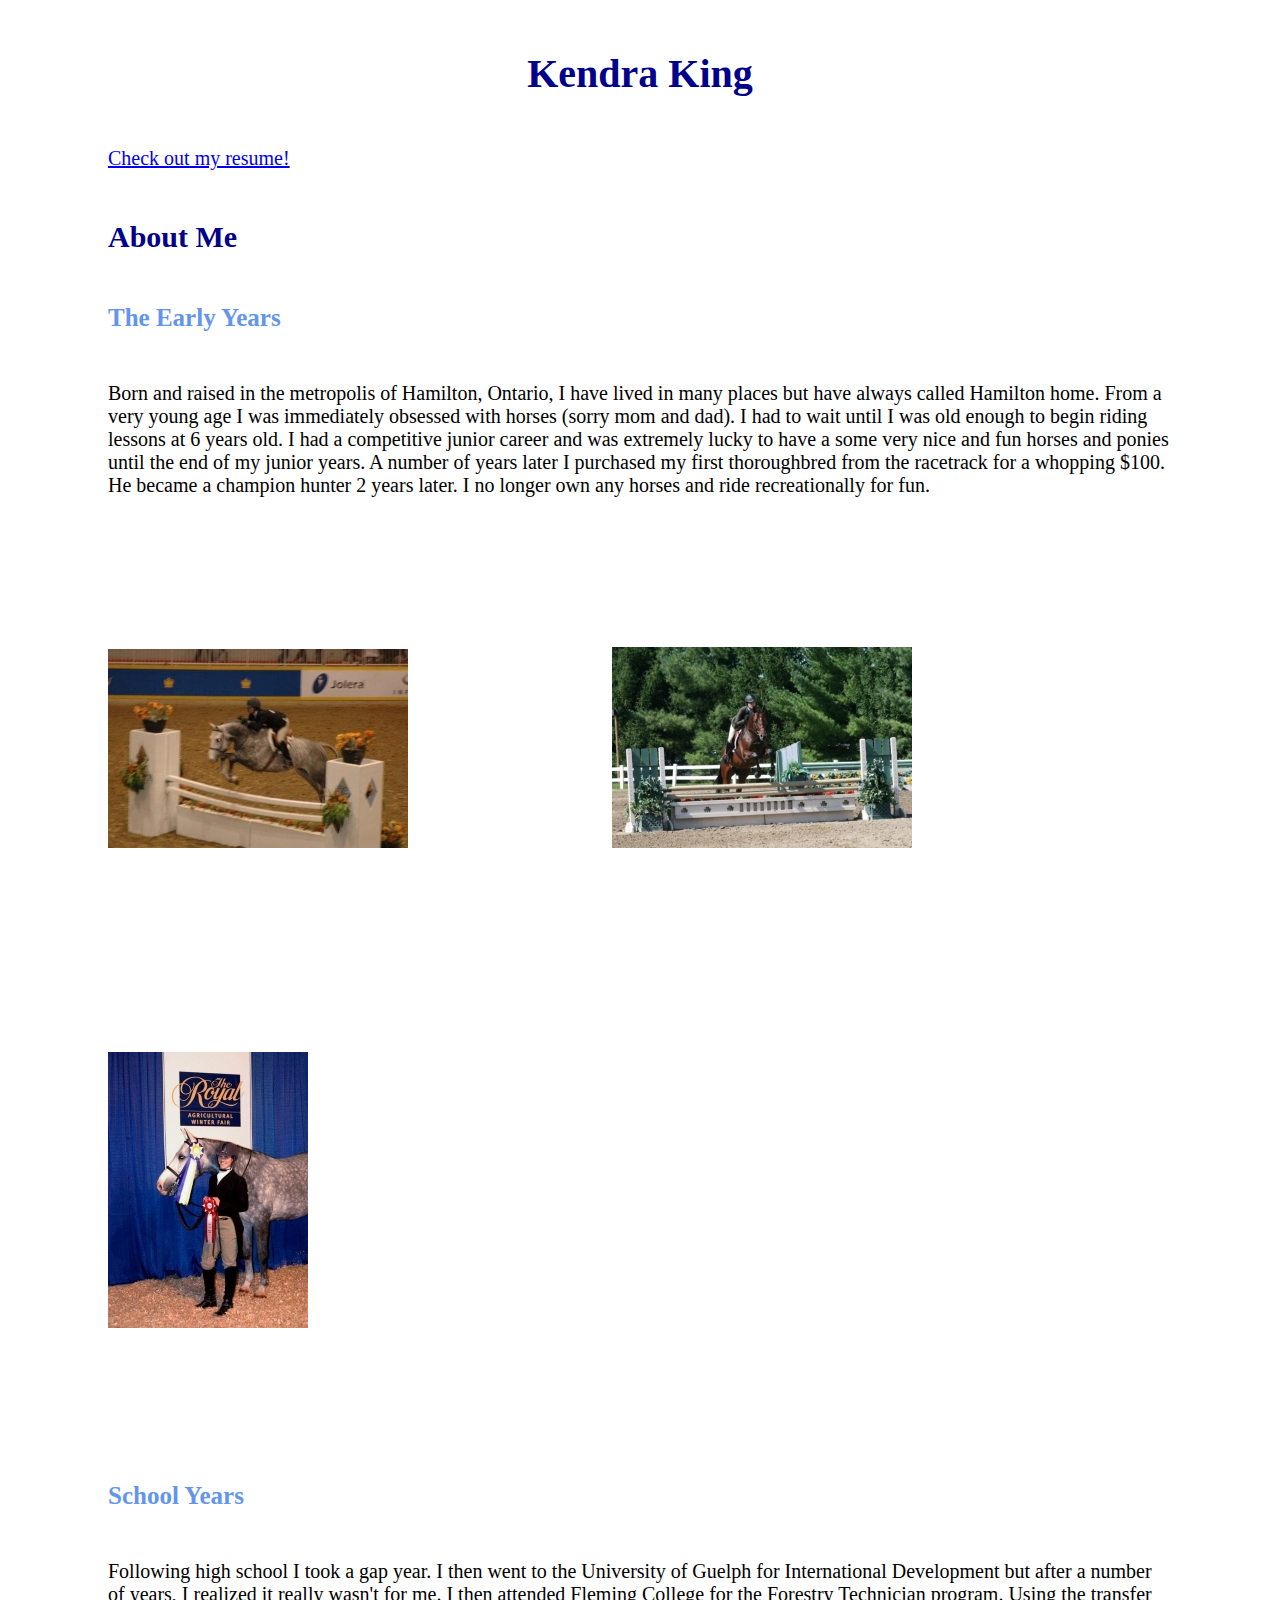
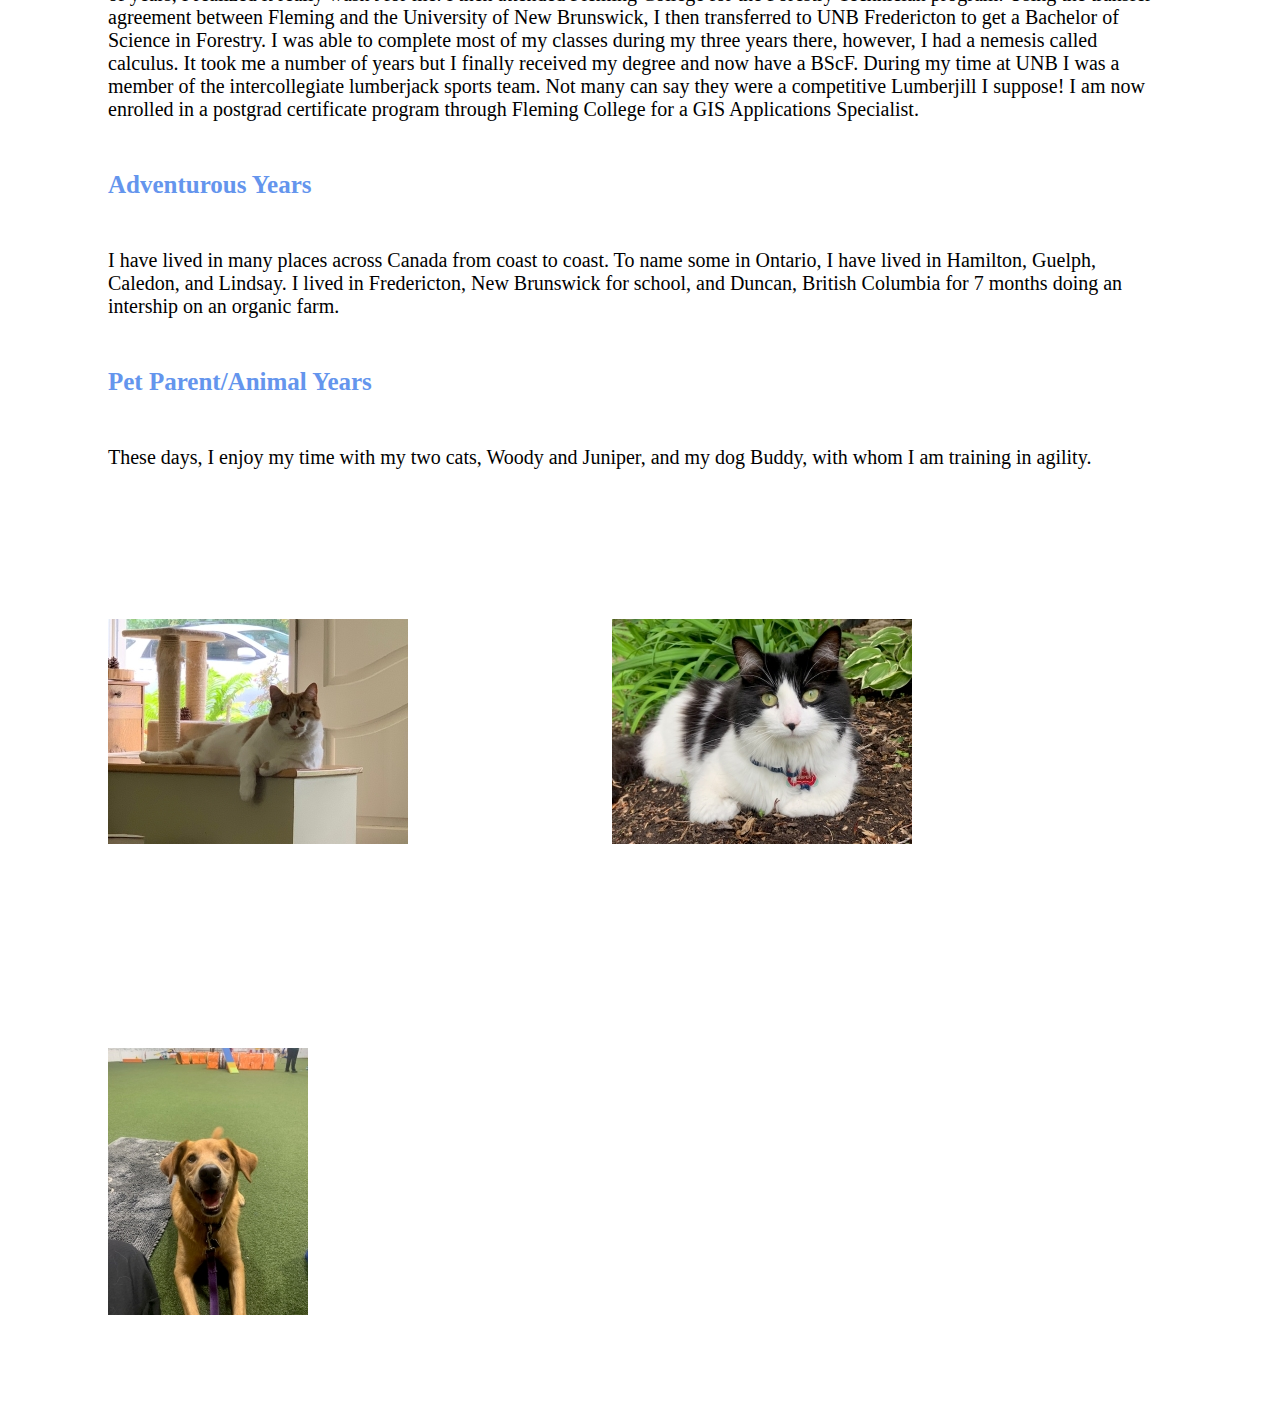
==== index.html @ 27fc34da "Update index.html" ====
<!DOCTYPE html>
<html>
<head>
<link rel="stylesheet" href="mystyle.css">
</head>

<title>About Me</title>

<body>

<h1>Kendra King</h1>

<p1><a href="ResumePage.html">Check out my resume!</a></p1>


<h2>About Me</h2>

<h3>The Early Years</h3>

<p>Born and raised in the metropolis of Hamilton, Ontario, I have lived in many places but have always called Hamilton home. From a very young age I was immediately obsessed with horses (sorry mom and dad). I had to wait until I was old enough to begin riding lessons at 6 years old. I had a competitive junior career and was extremely lucky to have a some very nice and fun horses and ponies until the end of my junior years. A number of years later I purchased my first thoroughbred from the racetrack for a whopping $100. He became a champion hunter 2 years later. I no longer own any horses and ride recreationally for fun.

<div>
<img src="RolexRoyal_resized.jpg" alt="Grey horse jumping">
	
	
<img src="Sheldon_resized.jpg" alt="Brown horse jumping">
	

<img src="RolexRibbons_resized.jpg" alt="Horse with ribbons">
</div>

<h3>School Years</h3>

<p>Following high school I took a gap year. I then went to the University of Guelph for International Development but after a number of years, I realized it really wasn't for me. I then attended Fleming College for the Forestry Technician program. Using the transfer agreement between Fleming and the University of New Brunswick, I then transferred to UNB Fredericton to get a Bachelor of Science in Forestry. I was able to complete most of my classes during my three years there, however, I had a nemesis called calculus. It took me a number of years but I finally received my degree and now have a BScF. During my time at UNB I was a member of the intercollegiate lumberjack sports team. Not many can say they were a competitive Lumberjill I suppose!


I am now enrolled in a postgrad certificate program through Fleming College for a GIS Applications Specialist.</p> 

<h3>Adventurous Years</h3>

<p>I have lived in many places across Canada from coast to coast. To name some in Ontario, I have lived in Hamilton, Guelph, Caledon, and Lindsay. I lived in Fredericton, New Brunswick for school, and Duncan, British Columbia for 7 months doing an intership on an organic farm.</p> 

<h3>Pet Parent/Animal Years</h3>

<p>These days, I enjoy my time with my two cats, Woody and Juniper, and my dog Buddy, with whom I am training in agility.</p> 

<div>
<img src="Woody_resized.jpg" alt="Orange and white cat">

<img src="Juniper_resized.jpg" alt="Black and white cat">

<img src="Buddy_resized.jpg" alt="Happy dog">
</div>

</body>



</html>
---- mystyle.css ----
<style>
body {
	background-color: #F0F8FF;
}

h1 {
	color: #00008B;
	font-family: Lucida Bright;
	text-align: center;
	font-size: 40px;
	margin-top: 50px;
	margin-bottom: 50px;
}

h2 {
	color: #00008B;
	font-family: Lucida Bright;
	font-size: 30px;
	margin-top: 50px;
	margin-bottom: 50px;
	margin-left: 100px;
}
	
h3 {	
	color: #6495ED;
	font-family: Lucida Bright;
	font-size: 25px;
	margin-top: 50px;
	margin-bottom: 50px;
	margin-left: 100px;
}

p {
	font-family: Lucida Bright;
	font-size: 20px;
	margin-top: 50px;
	margin-bottom: 50px;
	margin-left: 100px;
	margin-right: 100px;
}

p1 {
	font-family: Lucida Bright;
	font-size: 20px;
	margin-top: 50px;
	margin-bottom: 50px;
	margin-left: 100px;
}

img {
	margin-top: 100px;
	margin-bottom: 100px;
	margin-left: 100px;
	margin-right: 100px;
}
	
	
	
	
	
</style>
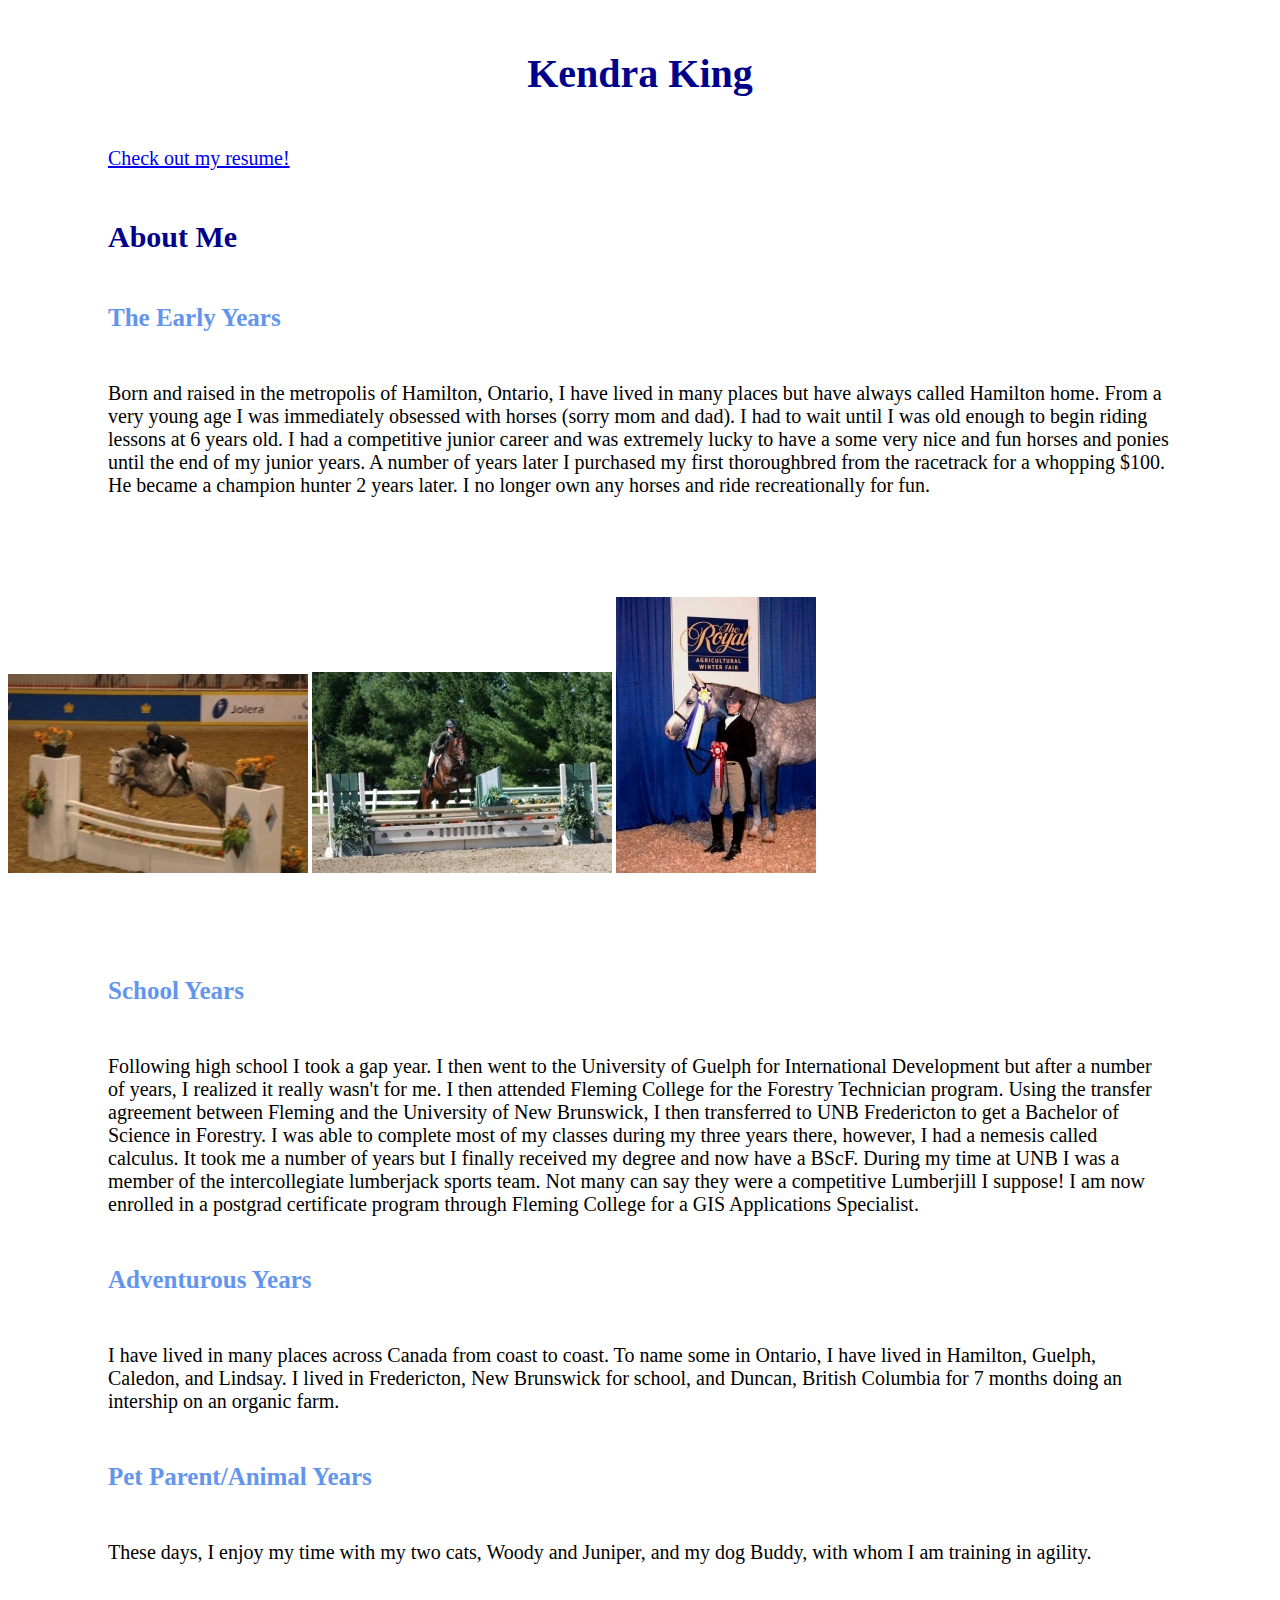
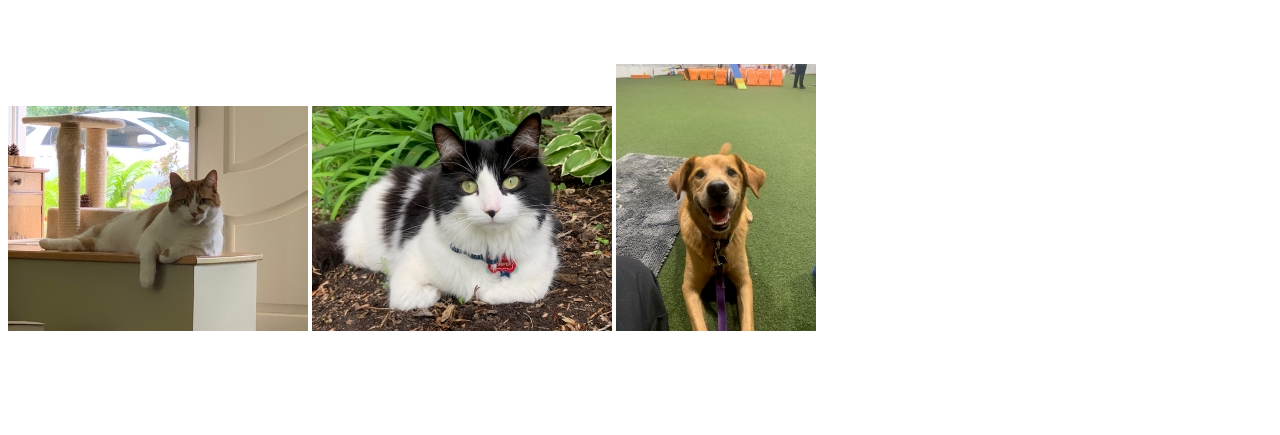
==== commit 94fbb731: "Update index.html" ====
--- a/index.html
+++ b/index.html
@@ -10,7 +10,7 @@
 
 <h1>Kendra King</h1>
 
-<p1><a href="ResumePage.html">Check out my resume!</a></p1>
+<p1><a href="resumepage.html">Check out my resume!</a></p1>
 
 
 <h2>About Me</h2>
@@ -19,7 +19,7 @@
 
 <p>Born and raised in the metropolis of Hamilton, Ontario, I have lived in many places but have always called Hamilton home. From a very young age I was immediately obsessed with horses (sorry mom and dad). I had to wait until I was old enough to begin riding lessons at 6 years old. I had a competitive junior career and was extremely lucky to have a some very nice and fun horses and ponies until the end of my junior years. A number of years later I purchased my first thoroughbred from the racetrack for a whopping $100. He became a champion hunter 2 years later. I no longer own any horses and ride recreationally for fun.
 
-<div>
+<div class="animalpictures">
 <img src="RolexRoyal_resized.jpg" alt="Grey horse jumping">
 	
 	
@@ -44,7 +44,7 @@
 
 <p>These days, I enjoy my time with my two cats, Woody and Juniper, and my dog Buddy, with whom I am training in agility.</p> 
 
-<div>
+<div class="animalpictures">
 <img src="Woody_resized.jpg" alt="Orange and white cat">
 
 <img src="Juniper_resized.jpg" alt="Black and white cat">
--- a/mystyle.css
+++ b/mystyle.css
@@ -47,11 +47,40 @@
 	margin-left: 100px;
 }
 
-img {
+p11 {
+	font-family: Lucida Bright;
+	font-size: 20 px;
+	padding-top: 50px;
+	padding-right: 50px;
+	padding-bottom: 50 px;
+	padding-left: 100 px;
+}
+
+p12 {
+	font-family: Lucida Bright;
+	font-size: 20 px;
+	margin-top: 200px;
+	margin-bottom: 200 px;
+	margin-left: 100 px;
+}
+
+p13 {
+	font-family: Lucida Bright;
+	font-size: 20 px;
+	margin-top: 200px;
+	margin-bottom: 200 px;
+	margin-left: 100 px;
+}
+
+ul {
+	list-style-type:square;
+}
+	
+.animalpictures {
 	margin-top: 100px;
 	margin-bottom: 100px;
-	margin-left: 100px;
-	margin-right: 100px;
+	margin-left: auto;
+	margin-right: auto;
 }
 	
 	
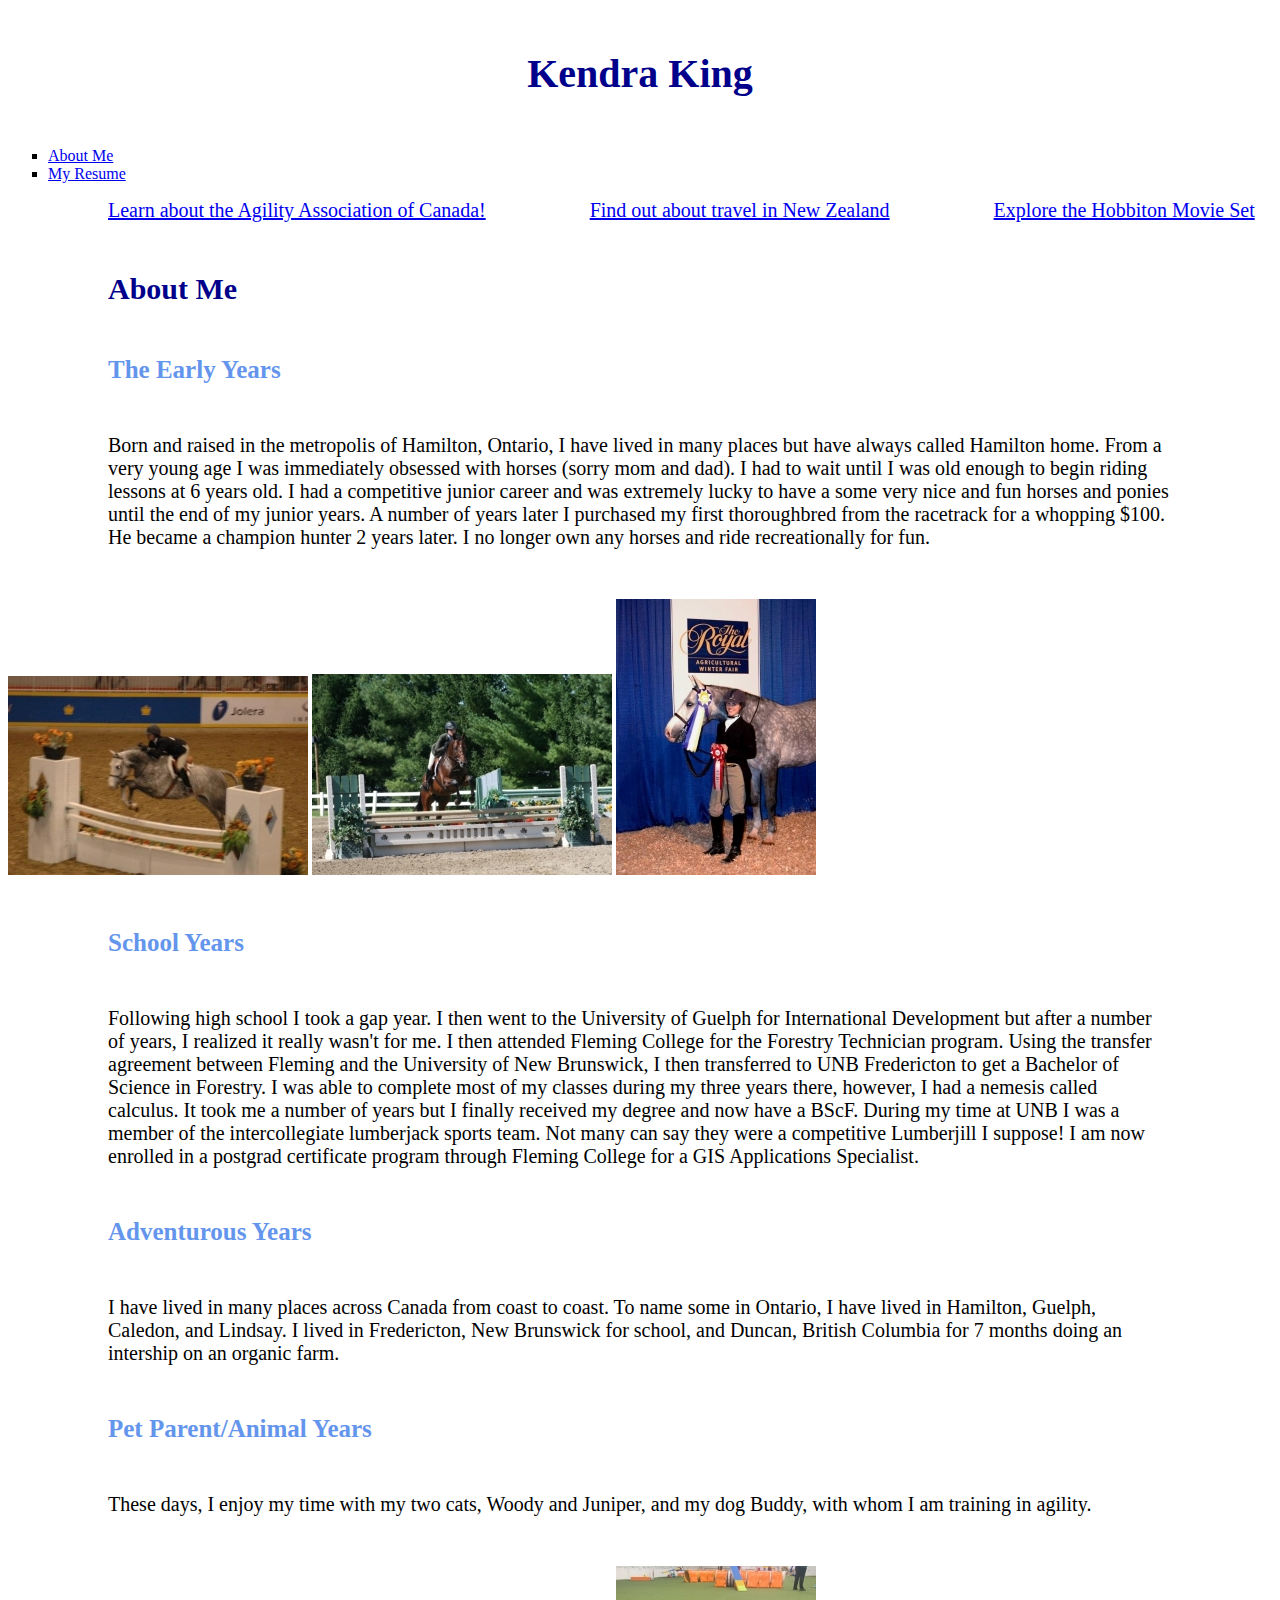
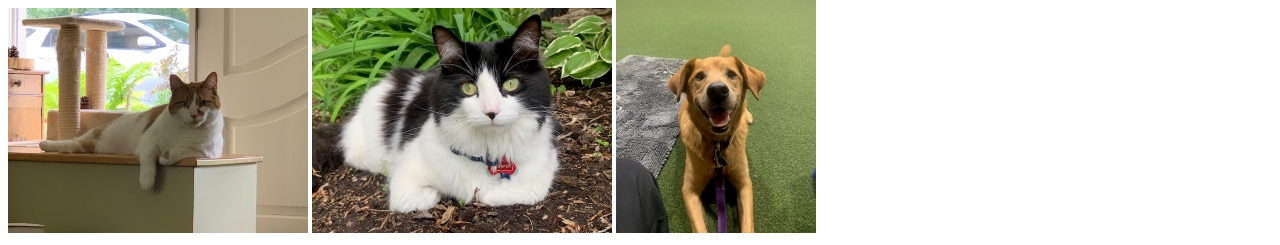
==== commit 5e1a0dab: "Update index.html" ====
--- a/index.html
+++ b/index.html
@@ -10,7 +10,15 @@
 
 <h1>Kendra King</h1>
 
-<p1><a href="resumepage.html">Check out my resume!</a></p1>
+<ul class="bar">
+<li><a href="index.htm">About Me</a></li>
+<li><a href="ResumePage.htm">My Resume</a></li>
+</ul>
+
+
+<p1><a href="https://www.aac.ca/">Learn about the Agility Association of Canada!</a></p1>
+<p1><a href="https://www.newzealand.com/">Find out about travel in New Zealand</a></p1>
+<p1><a href="https://www.hobbitontours.com/">Explore the Hobbiton Movie Set</a></p1>
 
 
 <h2>About Me</h2>
@@ -59,4 +67,3 @@
 </html>
 
 
-
--- a/mystyle.css
+++ b/mystyle.css
@@ -49,38 +49,38 @@
 
 p11 {
 	font-family: Lucida Bright;
-	font-size: 20 px;
+	font-size: 20px;
 	padding-top: 50px;
 	padding-right: 50px;
-	padding-bottom: 50 px;
-	padding-left: 100 px;
+	padding-bottom: 50px;
+	padding-left: 100px;
 }
 
 p12 {
 	font-family: Lucida Bright;
-	font-size: 20 px;
+	font-size: 20px;
 	margin-top: 200px;
-	margin-bottom: 200 px;
-	margin-left: 100 px;
+	margin-bottom: 200px;
+	margin-left: 100px;
 }
 
 p13 {
 	font-family: Lucida Bright;
-	font-size: 20 px;
+	font-size: 20px;
 	margin-top: 200px;
-	margin-bottom: 200 px;
-	margin-left: 100 px;
+	margin-bottom: 200px;
+	margin-left: 100px;
 }
 
 ul {
 	list-style-type:square;
 }
 	
-.animalpictures {
+(.)animalpictures {
 	margin-top: 100px;
 	margin-bottom: 100px;
-	margin-left: auto;
-	margin-right: auto;
+	margin-left: 200px;
+	margin-right: 200px;
 }
 	
 	
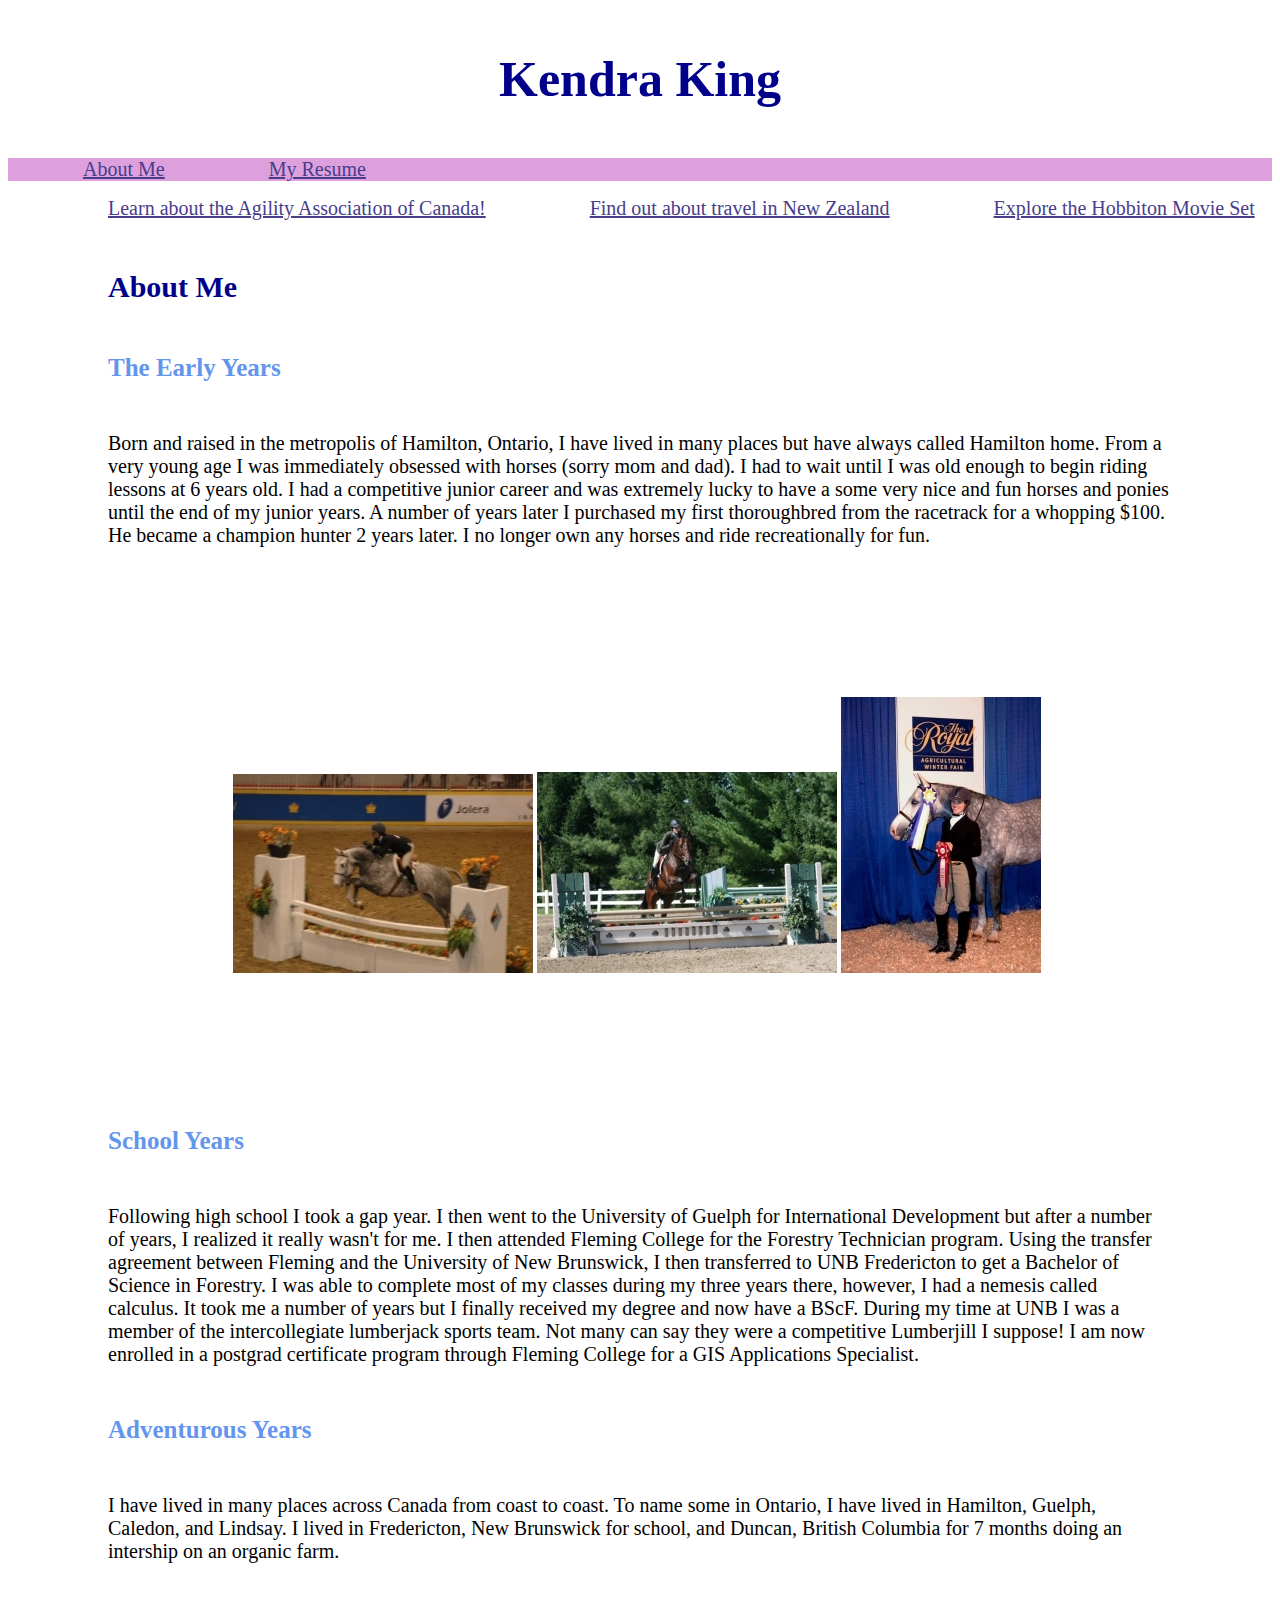
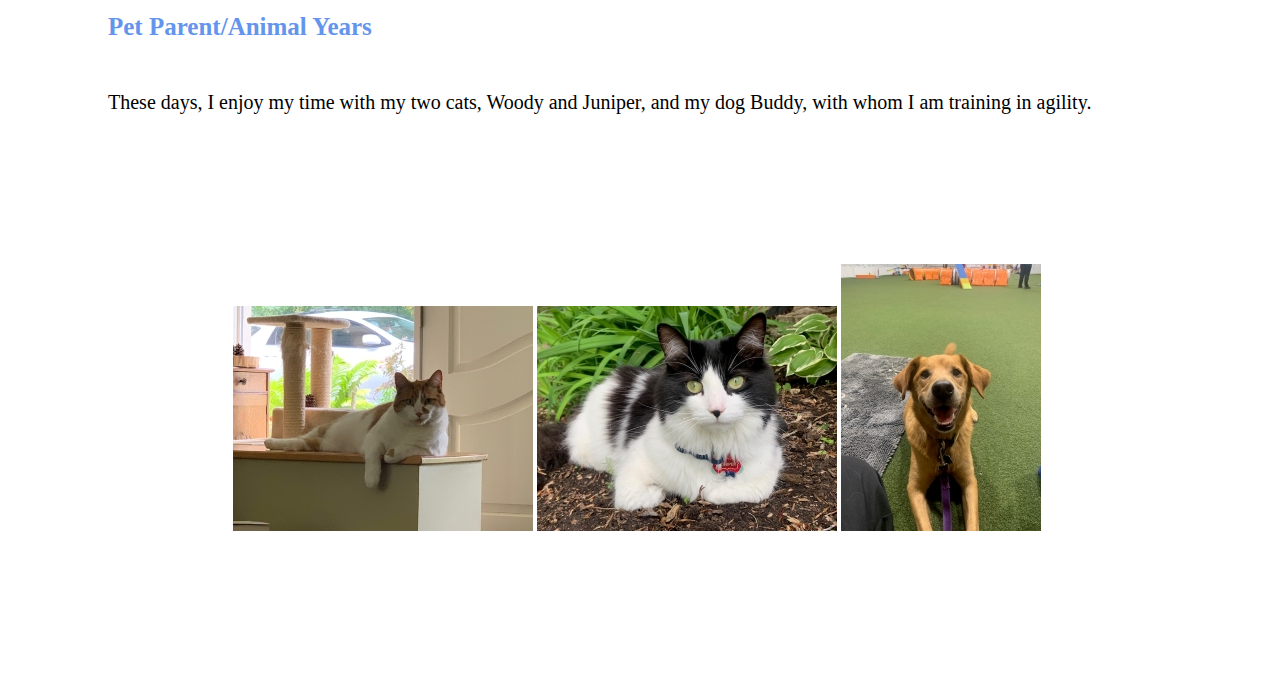
==== commit 39b132fa: "Update index.html" ====
--- a/index.html
+++ b/index.html
@@ -11,8 +11,8 @@
 <h1>Kendra King</h1>
 
 <ul class="bar">
-<li><a href="index.htm">About Me</a></li>
-<li><a href="ResumePage.htm">My Resume</a></li>
+<li><a href="index.html">About Me</a></li>
+<li><a href="resumepage.html">My Resume</a></li>
 </ul>
 
 
--- a/mystyle.css
+++ b/mystyle.css
@@ -7,7 +7,7 @@
 	color: #00008B;
 	font-family: Lucida Bright;
 	text-align: center;
-	font-size: 40px;
+	font-size: 50px;
 	margin-top: 50px;
 	margin-bottom: 50px;
 }
@@ -61,7 +61,6 @@
 	font-size: 20px;
 	margin-top: 200px;
 	margin-bottom: 200px;
-	margin-left: 100px;
 }
 
 p13 {
@@ -69,22 +68,47 @@
 	font-size: 20px;
 	margin-top: 200px;
 	margin-bottom: 200px;
-	margin-left: 100px;
 }
 
-ul {
+ul.bar {
+	list-style-type: none;
+	margin-left: 0;
+	padding: 0;
+	background-color: #DDA0DD;
+}
+	
+.bar li {
+	display: inline;
+	color: #F0F8FF;
+	font-family: Lucida Bright;
+	font-size: 20px;
+	padding: 15px 25px;
+	margin-left: 50px
+}
+	
+ul.res {
 	list-style-type:square;
 }
 	
-(.)animalpictures {
+.animalpictures {
 	margin-top: 100px;
 	margin-bottom: 100px;
 	margin-left: 200px;
 	margin-right: 200px;
+	padding-top: 50px;
+	padding-bottom: 50px;
+	padding-left: 25px;
+	padding-right: 25px;
 }
 	
-	
-	
-	
+a:link {
+	color: #483D8B;
+}
+a:visited {
+	color: #483D8B;
+}
+a:hover {
+	color: #8B0000;
+}
 	
 </style>
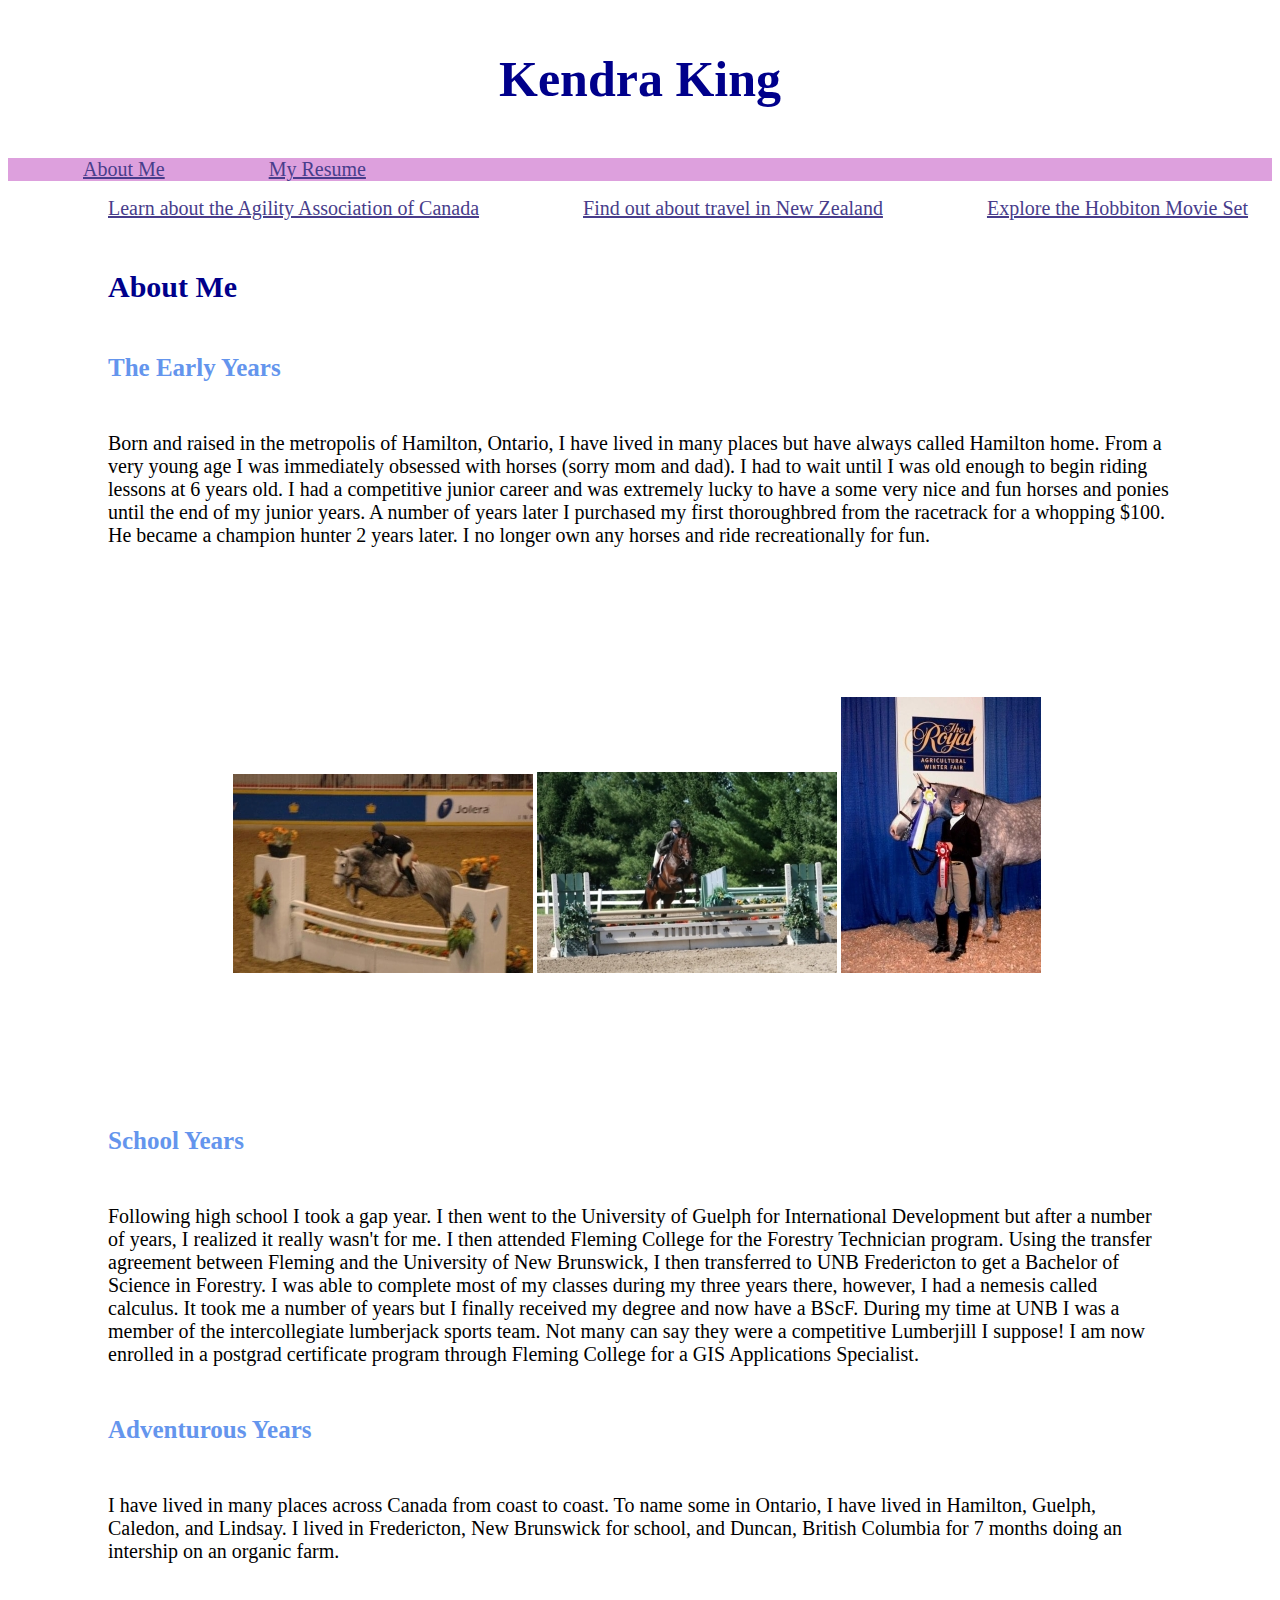
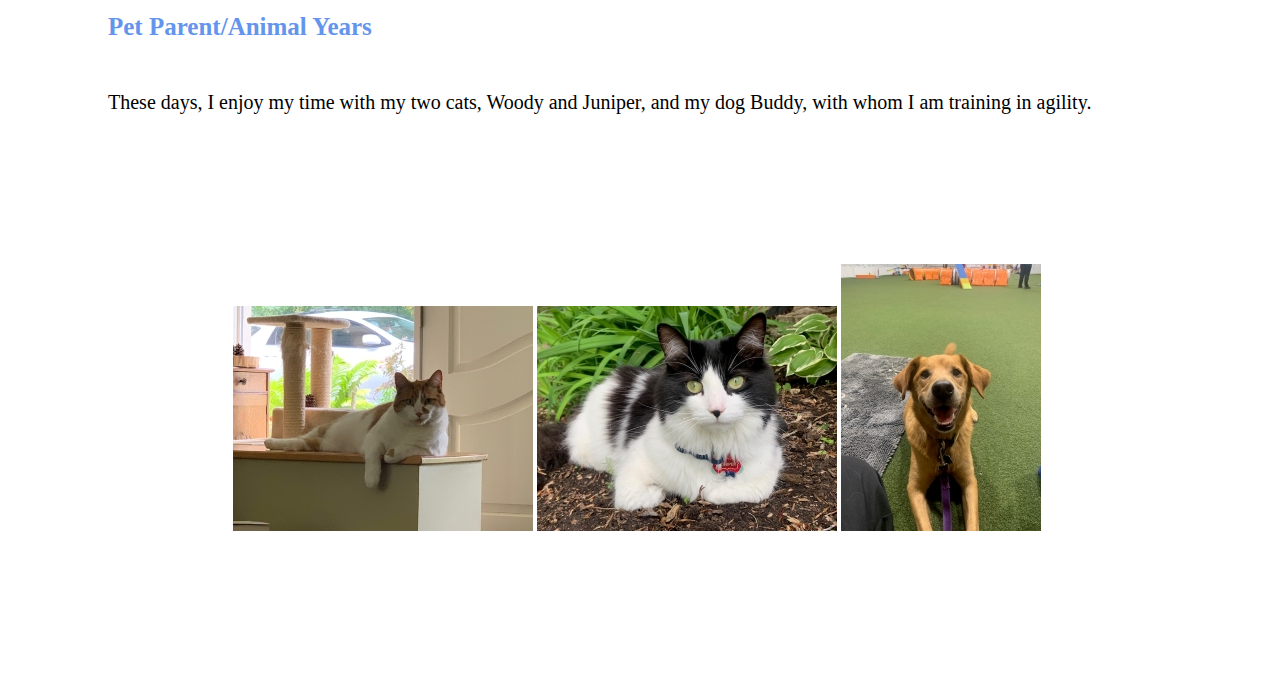
==== commit 1315885b: "Update index.html" ====
--- a/index.html
+++ b/index.html
@@ -16,7 +16,7 @@
 </ul>
 
 
-<p1><a href="https://www.aac.ca/">Learn about the Agility Association of Canada!</a></p1>
+<p1><a href="https://www.aac.ca/">Learn about the Agility Association of Canada</a></p1>
 <p1><a href="https://www.newzealand.com/">Find out about travel in New Zealand</a></p1>
 <p1><a href="https://www.hobbitontours.com/">Explore the Hobbiton Movie Set</a></p1>
 
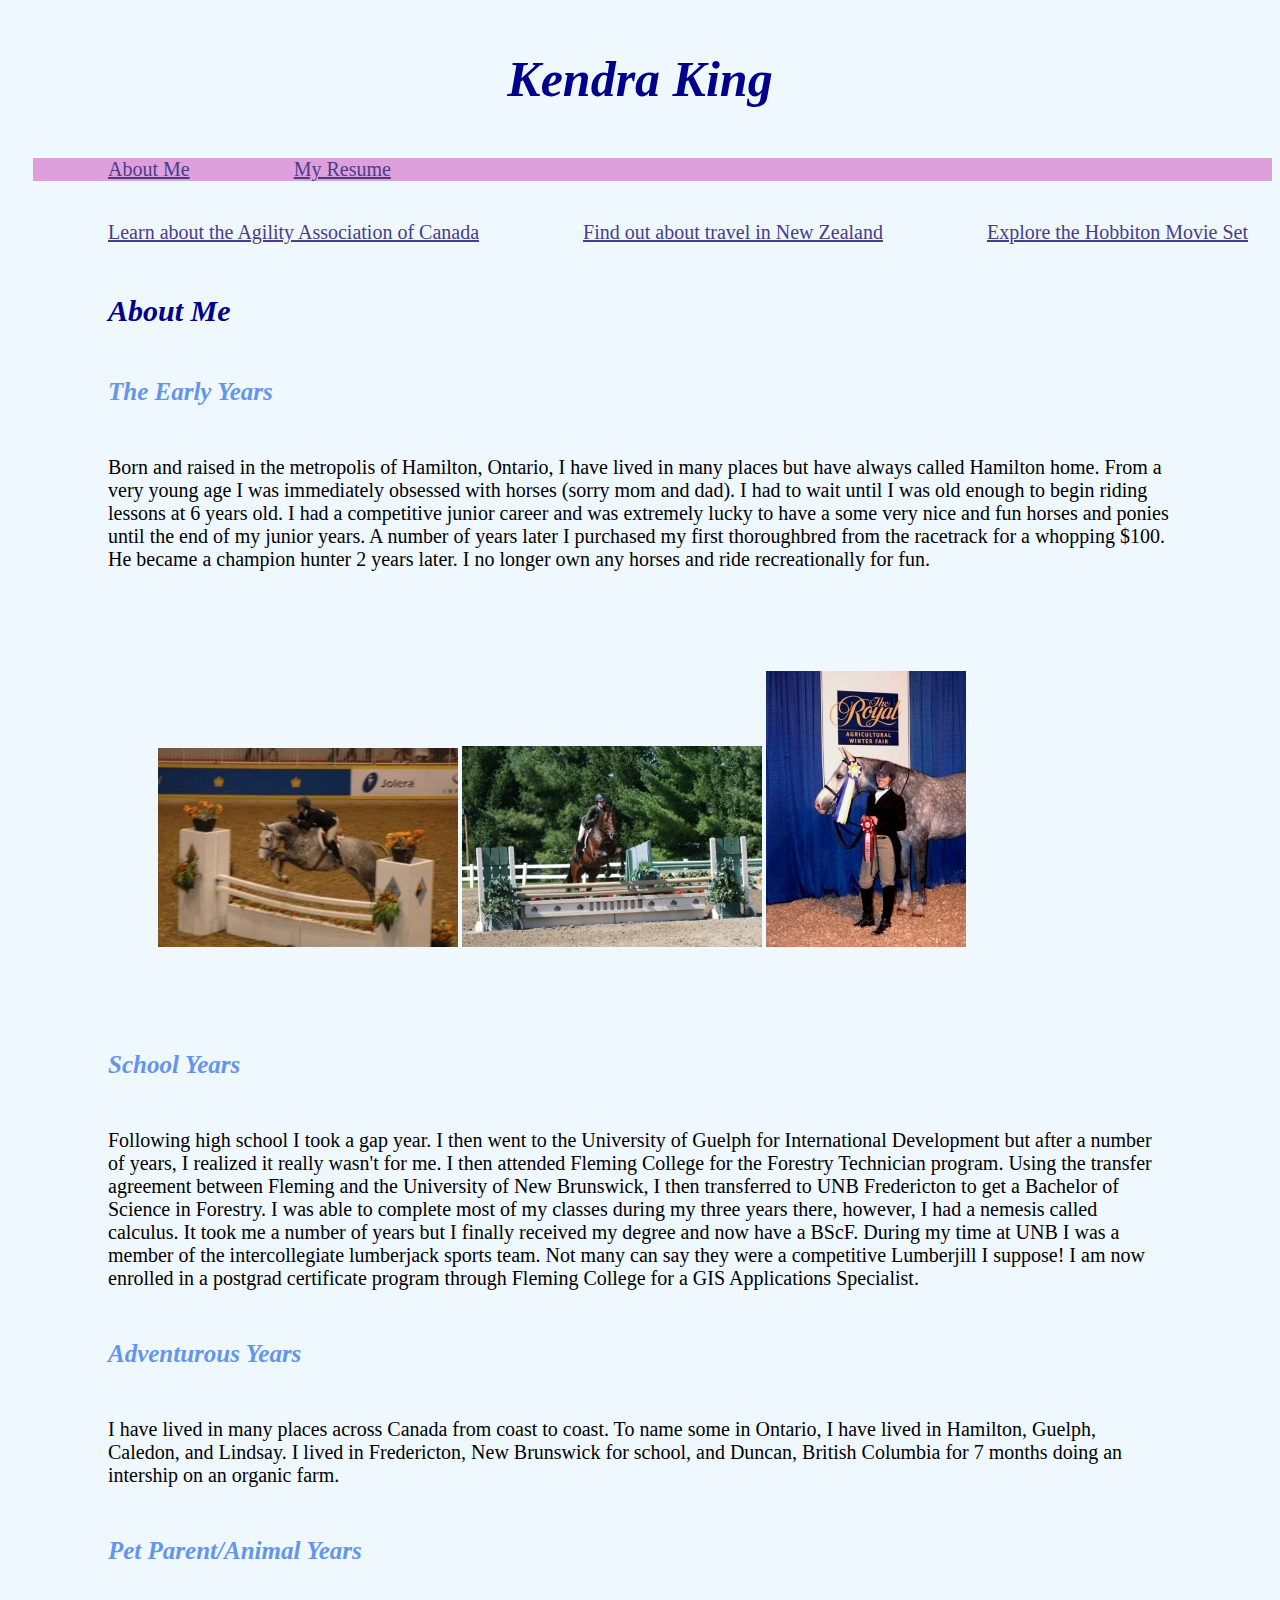
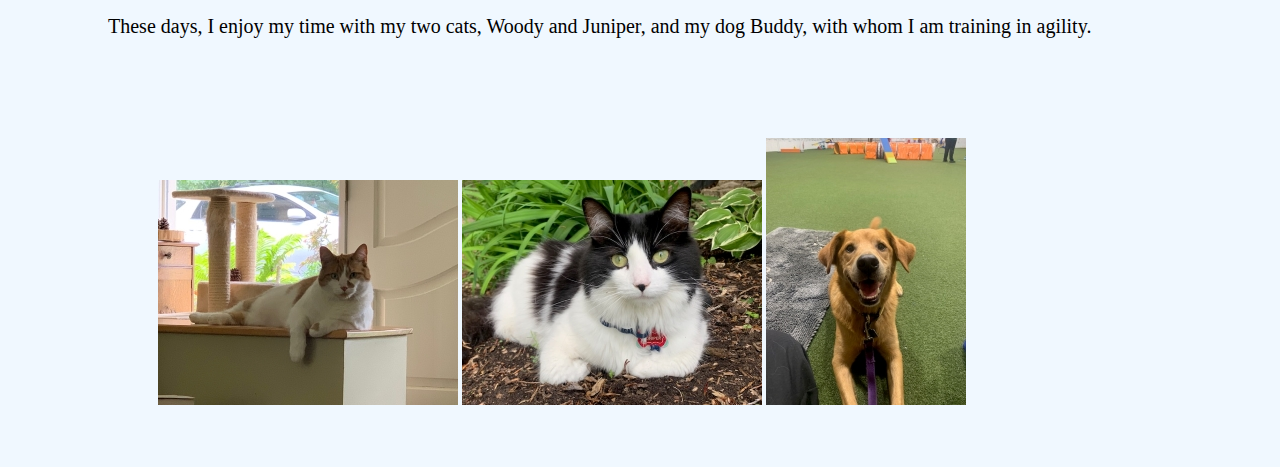
==== commit ac7bed81: "Update index.html" ====
--- a/index.html
+++ b/index.html
@@ -4,10 +4,10 @@
 <link rel="stylesheet" href="mystyle.css">
 </head>
 
+<body>
+	
 <title>About Me</title>
-
-<body>
-
+	
 <h1>Kendra King</h1>
 
 <ul class="bar">
--- a/mystyle.css
+++ b/mystyle.css
@@ -1,4 +1,3 @@
-<style>
 body {
 	background-color: #F0F8FF;
 }
@@ -8,6 +7,8 @@
 	font-family: Lucida Bright;
 	text-align: center;
 	font-size: 50px;
+	font-style: italic;
+	font-weight: 800;
 	margin-top: 50px;
 	margin-bottom: 50px;
 }
@@ -16,6 +17,8 @@
 	color: #00008B;
 	font-family: Lucida Bright;
 	font-size: 30px;
+	font-style: italic;
+	font-weight: 800;
 	margin-top: 50px;
 	margin-bottom: 50px;
 	margin-left: 100px;
@@ -25,6 +28,8 @@
 	color: #6495ED;
 	font-family: Lucida Bright;
 	font-size: 25px;
+	font-style: italic;
+	font-weight: 800;
 	margin-top: 50px;
 	margin-bottom: 50px;
 	margin-left: 100px;
@@ -61,6 +66,7 @@
 	font-size: 20px;
 	margin-top: 200px;
 	margin-bottom: 200px;
+	margin-block-start: 15px;
 }
 
 p13 {
@@ -72,7 +78,9 @@
 
 ul.bar {
 	list-style-type: none;
-	margin-left: 0;
+	margin-left: 25px;
+	margin-top: 20px;
+	margin-bottom: 40px;
 	padding: 0;
 	background-color: #DDA0DD;
 }
@@ -83,7 +91,7 @@
 	font-family: Lucida Bright;
 	font-size: 20px;
 	padding: 15px 25px;
-	margin-left: 50px
+	margin-left: 50px;
 }
 	
 ul.res {
@@ -91,14 +99,9 @@
 }
 	
 .animalpictures {
-	margin-top: 100px;
-	margin-bottom: 100px;
-	margin-left: 200px;
-	margin-right: 200px;
 	padding-top: 50px;
 	padding-bottom: 50px;
-	padding-left: 25px;
-	padding-right: 25px;
+	padding-left: 150px;
 }
 	
 a:link {
@@ -111,4 +114,3 @@
 	color: #8B0000;
 }
 	
-</style>
